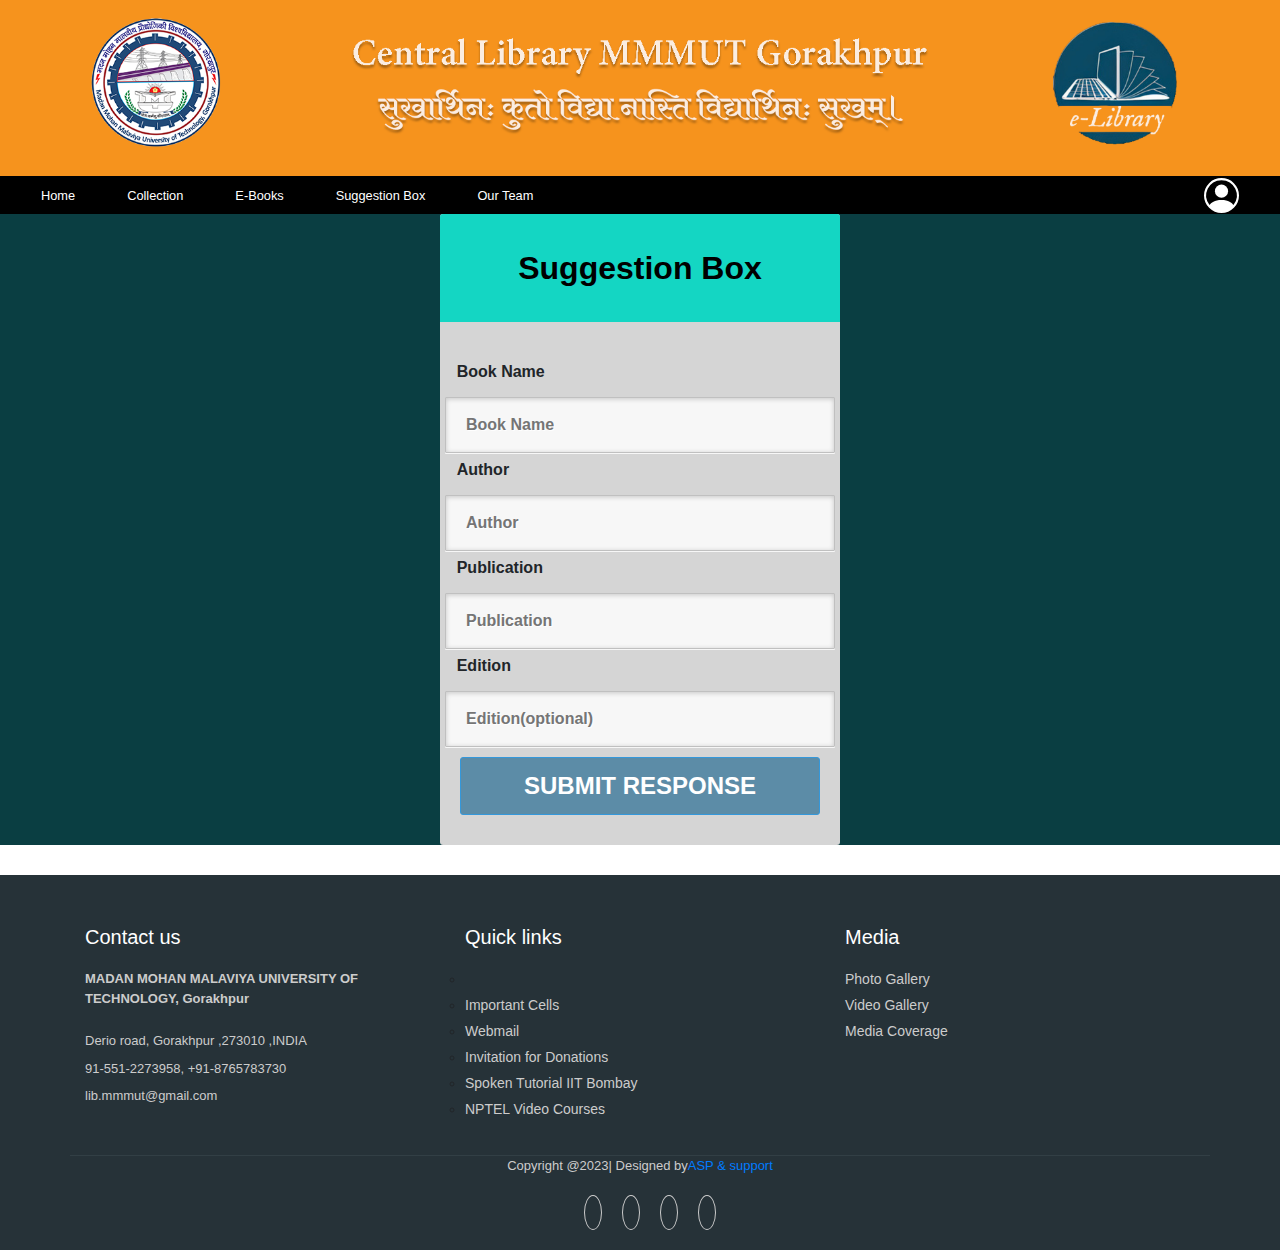
==== suggestion.html @ 541eeadf "RS" ====
<!DOCTYPE html>
<html lang="en">

<head>
    <meta charset="UTF-8">
    <meta http-equiv="X-UA-Compatible" content="IE=edge">
    <meta name="viewport" content="width=device-width, initial-scale=1.0">
    <title> RS Suggestion </title>
    <link rel="icon" type="image/png" href="logo.png"/>
    <link rel="stylesheet" href="https://stackpath.bootstrapcdn.com/bootstrap/4.3.1/css/bootstrap.min.css"
        integrity="sha384-ggOyR0iXCbMQv3Xipma34MD+dH/1fQ784/j6cY/iJTQUOhcWr7x9JvoRxT2MZw1T" crossorigin="anonymous">
    <link rel="stylesheet" href="suggestion.css">
    <link rel="stylesheet" href="index.css">
    <link rel="stylesheet" href="keyframes.css">


    <link href="maxcdn.bootstrapcdn.com/bootstrap/4.1.1/css/bootstrap.min.css" rel="stylesheet" id="bootstrap-css">
    <script src="maxcdn.bootstrapcdn.com/bootstrap/4.1.1/js/bootstrap.min.js"></script>
    <script src="cdnjs.cloudflare.com/ajax/libs/jquery/3.2.1/jquery.min.js"></script>
    <!------ Include the above in your HEAD tag ---------->

    <link rel="stylesheet" href="https://stackpath.bootstrapcdn.com/bootstrap/4.1.3/css/bootstrap.min.css"
        integrity="sha384-MCw98/SFnGE8fJT3GXwEOngsV7Zt27NXFoaoApmYm81iuXoPkFOJwJ8ERdknLPMO" crossorigin="anonymous">
    <link rel="stylesheet" href="https://use.fontawesome.com/releases/v5.2.0/css/all.css"
        integrity="sha384-hWVjflwFxL6sNzntih27bfxkr27PmbbK/iSvJ+a4+0owXq79v+lsFkW54bOGbiDQ" crossorigin="anonymous">

</head>

<body>
    <div class="head">
        
        <div id="up">
            <marquee class="markus" width="100%" scrollamount="6"  behavior="alternate"> Good morning User, Welcome to Ratnasagar !</marquee>
            <marquee class="markus" id="mark2" width="100%" scrollamount="3"  > Good morning User, Welcome to Ratnasagar !</marquee>
            <img src="header.png" alt="" width="100%" height="100%">
        </div>
       
        <nav class="navbar2 nav sticky-top bg-body-tertiary">
          
            <div class="navbar2 container-fluid">
                <button type="button" class="btn btn-info hb" onclick="window.location.href = 'index.html';">Home </button>
                <button type="button" class="btn btn-info hb" ><a href="https://pritish-tomar.github.io/collection/" target="_blank">Collection</a> </button>   
                             <button type="button" class="btn btn-info hb" onclick="window.location.href = 'www.mmmut.ac.in/Ebook';" >E-Books </button>
                <button type="button" class="btn btn-info hb" onclick="window.location.href = 'suggestion.html';">Suggestion Box</button>
                <button type="button" class="btn btn-info hb" onclick="window.location.href = 'team.html';">Our Team</button>
               <a href="form.html" id="pro"><img src="profile2.svg"width="100%" height="100%" alt=""></a>
             
              
              
              </nav>
                </div>
    
        <div class="suggestion-form">
            <div class="form">
                <div id="registration-form">
                    <div class='fieldset'>
                        <legend>Suggestion Box</legend>
                        <form action="#" method="post" data-validate="parsley">
                            <div class='row'>
                                <label for='Book Name'>Book Name</label>
                                <input type="text" placeholder="Book Name" name='Book Name' id='Book Name'
                                    data-required="true" data-error-message="Your First Name is required">
                            </div>
                            <div class='row'>
                                <label for="authorname">Author</label>
                                <input type="text" placeholder="Author" name='author' data-required="true"
                                    data-type="email" data-error-message="Your Author is required">
                            </div>
                            <div class='row'>
                                <label for="cemail">Publication</label>
                                <input type="text" placeholder="Publication" name='publication' data-required="true"
                                    data-error-message="Your Author must correspond">
                            </div>
                            <div class='row'>
                                <label for="authorname">Edition</label>
                                <input type="text" placeholder="Edition(optional)" name='author' data-required="false"
                                    data-type="email" data-error-message="Your Author is required">
                            </div>
                            <input type="submit" value="Submit response">
                        </form>
                    </div>
                </div>
            </div>
        </div>
        <footer class="footer">
            <div class="container bottom_border">
                <div class="row">
                    <div class=" col-sm-4 col-md col-sm-4  col-12 col">
                        <h5 class="headin5_amrc col_white_amrc pt2">Contact us</h5>
                        <!--headin5_amrc-->
                        <p class="mb10"><b> MADAN MOHAN MALAVIYA UNIVERSITY OF TECHNOLOGY, Gorakhpur </b></p>
                        <p><i class="fa fa-location-arrow"></i> Derio road, Gorakhpur ,273010 ,INDIA </p>
                        <p><i class="fa fa-phone"></i> 91-551-2273958, +91-8765783730 </p>
                        <p><i class="fa fa fa-envelope"></i> lib.mmmut@gmail.com </p>
          
          
                    </div>
          
          
                    <div class=" col-sm-4 col-md  col-6 col">
                        <h5 class="headin5_amrc col_white_amrc pt2">Quick links</h5>
                        <!--headin5_amrc-->
                        <ul class="footer_ul_amrc">
                            <ul>
                                        
                                <li class="hasdrop"><li class="hasdrop"><a href="http://www.mmmut.ac.in/ImportantCells">Important Cells</a></li>
                                <li><a href="https://portal.office.com/" target="_blank">Webmail</a></li>
                                <li class="hasdrop"><a href="http://www.mmmut.ac.in/PDF/Regulations_for_Endowment-24_6.pdf" target="_blank">Invitation for Donations</a></li>
                                <li class="hasdrop"><a href=" http://www.mmmut.ac.in/pdf/SpokenTutorial.pdf" target="_blank">Spoken Tutorial IIT Bombay</a></li>
                                <li class="hasdrop"><a href="#">NPTEL Video Courses</a></li>
                            </ul>
                        </ul>
                        <!--footer_ul_amrc ends here-->
                    </div>
          
          
                    <div class=" col-sm-4 col-md  col-6 col">
                        <h5 class="headin5_amrc col_white_amrc pt2">Media </h5>
                        <!--headin5_amrc-->
                        <ul class="footer_ul_amrc">
                            <li><a href="http://www.mmmut.ac.in/Photogallary1.aspx">Photo Gallery</a></li>
                            <li><a href="http://www.mmmut.ac.in/video_youtube.aspx">Video Gallery</a></li>
                            <li><a href="http://www.mmmut.ac.in/ViewMediaCoverage.aspx">Media Coverage</a></li>
                           
                        </ul>
                        <!--footer_ul_amrc ends here-->
                    </div>
          
          
          
                    <!--footer_ul2_amrc ends here-->
          
                </div>
            </div>
          
          
            <div class="container">
          
                <!--foote_bottom_ul_amrc ends here-->
                <p class="text-center">Copyright @2023| Designed by<a href="#" >ASP & support</a></p>
          
                <ul class="social_footer_ul">
                    <li><a href="http://wwwfacebook.com/mmmut.ac.in"><i class="fab fa-facebook-f"></i></a></li>
                    <li><a href="http://twitter.com/MmmutOfficial"><i class="fab fa-twitter"></i></a></li>
                    <li><a href="https://www.linkedin.com/school/madan-mohan-malaviya-university-of-technology"><i
                                class="fab fa-linkedin"></i></a></li>
                    <li><a href="http://youtbe.com/mmmut1"><i class="fab fa-youtube"></i></a></li>
          
                </ul>
                <!--social_footer_ul ends here-->
            </div>
          
            
          </footer>
        <script>function placeholderIsSupported() {
                test = document.createElement('input');
                return ('placeholder' in test);
            }

            $(document).ready(function () {
                placeholderSupport = placeholderIsSupported() ? 'placeholder' : 'no-placeholder';
                $('html').addClass(placeholderSupport);
            });</script>
</body>

</html>
---- suggestion.css ----
/* BTW alt-shift will pop a color picker 
  example color: followed  by alt shift will pop it
*/
/*
Hide the label if placeholder is supported
*/
*{
    margin: 0;
    padding: 0;
}
.suggestion-form{
    background: #0a3e42;
    margin-top: 0;
    min-width: auto;
    position: relative;
    bottom: 30px;
}


#registration-form {
      /* border: 1px solid red; */
    font-family:'Open Sans Condensed', sans-serif;
    width: 400px;
    min-width:250px;
    margin:  auto;
    position: relative;
  }
  
  #registration-form .fieldset {
    background-color:#d5d5d5;
  
    border-radius: 3px;
    
  }
  
   #registration-form legend {
    text-align: center;
    background: #14d6c3;
    width: 100%;
    padding: 30px 0;
    border-radius: 3px 3px 0 0;
    color: black;
    font-weight: 600;
  font-size:2em;
  }
  
  .fieldset form{
    /* border:1px solid #2f2f2f; */
    border-radius: 2px;
    margin:0 auto;
    display:block;
    width:100%;
    padding:30px 20px;
    box-sizing:border-box;
    border-radius:0 0 3px 3px;
  }
  .placeholder #registration-form label {
    display: none;
  }
   .no-placeholder #registration-form label{
  margin-left:5px;
    position:relative;
    display:block;
    color:grey;
    text-shadow:0 1px white;
    font-weight:bold;
  }
  /* all */
  ::-webkit-input-placeholder { text-shadow:1px 1px 1px white; font-weight:bold; }
  ::-moz-placeholder { text-shadow:0 1px 1px white; font-weight:bold; } /* firefox 19+ */
  :-ms-input-placeholder { text-shadow:0 1px 1px white; font-weight:bold; } /* ie */
  #registration-form input[type=text] {
    padding: 15px 20px;
    border-radius: 1px;
    margin:5px auto;
    background-color:#f7f7f7;
    border: 1px solid silver;
  
    -webkit-box-shadow: inset 0 1px 5px rgba(0,0,0,0.2);
    box-shadow: inset 0 1px 5px rgba(0,0,0,0.2), 0 1px rgba(255,255,255,.8);
    width: 100%;
  
    -webkit-box-sizing: border-box;
    -moz-box-sizing: border-box;
    -ms-box-sizing: border-box;
    box-sizing: border-box;
    -webkit-transition:background-color .5s ease;
  -moz-transition:background-color .5s ease;
  -o-transition:background-color .5s ease;
  -ms-transition:background-color .5s ease;
  transition:background-color .5s ease;
  }
  .no-placeholder #registration-form input[type=text] {
    padding: 10px 20px;
  }
  
  #registration-form input[type=text]:active, .placeholder #registration-form input[type=text]:focus {
    outline: none;
    border-color: silver;
    background-color:white;
  }
  
  #registration-form input[type=submit] {
    font-family:'Open Sans Condensed', sans-serif;
    text-transform:uppercase;
    outline:none;
    -webkit-box-sizing: border-box;
    -moz-box-sizing: border-box;
    -ms-box-sizing: border-box;
    box-sizing: border-box;
    width: 100%;
    background-color: #5C8CA7;
    padding: 10px;
    color: white;
    border: 1px solid #3498db;
    border-radius: 3px;
    font-size: 1.5em;
    font-weight: bold;
    margin-top: 5px;
    cursor: pointer;
    position:relative;
    top:0;
  }
  
  #registration-form input[type=submit]:hover {
    background-color: #2980b9;
  }
  
  #registration-form input[type=submit]:active {
  background:#5C8CA7;
  }
  label{
    font-weight: 600;
    align-self: center;
    padding-left: 3%;
  }
  
  
  .parsley-error-list{
  background-color:#C34343;
  padding: 5px 11px;
  margin: 0;
  list-style: none;
  border-radius: 0 0 3px 3px;
  margin-top:-5px;
    margin-bottom:5px;
    color:white;
    border:1px solid #870d0d;
    border-top:none;
      -webkit-box-sizing: border-box;
    -moz-box-sizing: border-box;
    box-sizing: border-box;
    position:relative;
    top:-1px;
    text-shadow:0px 1px 1px #460909;
      font-weight:700;
    font-size:12px;
  }
  .parsley-error{
    border-color:#870d0d!important;
    border-bottom:none;
  }
  #registration-form select{
    width:100%;
    padding:5px;
  }
  ::-moz-focus-inner {
    border: 0;
  }
---- index.css ----
*{
    padding: 0;
    margin: 0;
}

#body , #about ,.fea {
    max-width: 100vw;
    display: flex;
    flex-wrap: wrap;
    flex-direction: column;
    justify-content: center;
    align-items: center;
    
    
}
#body{
   background : #f4a1071c;
   /* border: 5px solid blue; */
   margin-bottom: 0;
   padding-top: 0;
}
.head{
  position:relative;  
  bottom: 30px;
 

   margin-top: 0;
    min-height: fit-content;
    background: #F7941D;
    /* border: 2px solid red; */
}


#up, #mid{
    display: flex;
    flex-wrap: wrap;
     flex-direction: row;
     margin-top: 0;
    /* justify-content: space-between; */
    /* align-items: center; */
     
    
    }
    
    .navbar2{
        background: hsl(0, 0%, 0%);
        height:38px;
        display: flex;
        flex-direction: row;
        align-items: center;
    }
    .nav{
        display: flex;
        flex-direction: column;
        justify-content: space-between;
        /* align-items: center; */
    }

    .markus{
        background: rgb(0, 0, 0);
        color: rgb(255, 255, 255);
        font-weight: 600;
    }
    #mark2{
        display: none;
    }
    .navbar2 .btn{
        background: #000000;
        color: white;
        font-weight: 500;
        margin: 0 12px 0 12px;
        border: 2px solid transparent;
        text-align: center;
        display: flex;
        justify-content: center;
        align-items: center;

    }
    .navbar2 .btn:hover{
        background: #ffffff;
        text-decoration: none;
        color: rgb(0, 0, 0);
    }
    .hb a:hover{
        background: #ffffff;
        text-decoration: none;
        color: rgb(0, 0, 0);
    }
    button :hover  a, .btn-info{
        background: #ffffff;
        text-decoration: none;
        color: rgb(0, 0, 0);
    }
    .navbar2 .hb{
        font-size: 0.8em;
        height: 2.5em;
        
    }
     .hb a{
        text-decoration: none;
        color: white;
        
    }
    
    #mid{
        padding: 0px 5px 10px 5px ;
           /* background : #f4a1071c; */

    }
    #mid1,.mid1{
        display: block;
        
        width: 100%;
        height: 350px;
    }
    /* .mid2{
        display: block;
        width: 450px;
        margin-left:20px;
        margin-right:20px;

    } */
    .heading1{
        margin-top: 20px;
        color: #985b10;
          /* text-align: center; */
    }
    #about p{
        text-align: justify;
        margin: 0PX 15PX 0PX 15PX;
       

    }
    #about{
        background: #f6b8568f;

    }
    .center80{ 
        display: flex;
        flex-direction: column;
        justify-self: center;
        border: 8px solid #F7941D;
        border-radius: 12px;
        width: 90%;
        
    }
    .fea{
        width: 60vw;
        justify-content: center;
        justify-self: center;
    }
    

    .fea table{
        border: 8px solid #6d104eee;
border-radius: 8px;
    }
    table tbody #num{
        background: #F7941D;
        color: white;

    }
    .tab tr .td1{
        background: #001aff7c;
        color: white;
    }
    .tab tr .td2{
        background: #1df77fa8;
        color: black;
    }


    /* ............. */
    footer{
        background: #000;
    }
    .col_white_amrc { color:#FFF;}
footer { width:100%; background-color:#263238; min-height:250px; padding:10px 0px 25px 0px ;}
.pt2 { padding-top:40px ; margin-bottom:20px ;}
footer p { font-size:13px; color:#CCC; padding-bottom:0px; margin-bottom:8px;}
.mb10 { padding-bottom:15px ;}
.footer_ul_amrc { margin:0px ; list-style-type:none ; font-size:14px; padding:0px 0px 10px 0px ; }
.footer_ul_amrc li {padding:0px 0px 5px 0px;}
.footer_ul_amrc li a{ color:#CCC;}
.footer_ul_amrc li a:hover{ color:#fff; text-decoration:none;}
.fleft { float:left;}
.padding-right { padding-right:10px; }

.footer_ul2_amrc {margin:0px; list-style-type:none; padding:0px;}
.footer_ul2_amrc li p { display:table; }
.footer_ul2_amrc li a:hover { text-decoration:none;}
.footer_ul2_amrc li i { margin-top:5px;}

.bottom_border { border-bottom:1px solid #323f45; padding-bottom:20px;}
.foote_bottom_ul_amrc {
	list-style-type:none;
	padding:0px;
	display:table;
	margin-top: 10px;
	margin-right: auto;
	margin-bottom: 10px;
	margin-left: auto;
}
.foote_bottom_ul_amrc li { display:inline;}
.foote_bottom_ul_amrc li a { color:#999; margin:0 12px;}

.social_footer_ul { display:table; margin:15px auto 0 auto; list-style-type:none;  }
.social_footer_ul li { padding-left:20px; padding-top:10px; float:left; }
.social_footer_ul li a { color:#CCC; border:1px solid #CCC; padding:8px;border-radius:50%;}
.social_footer_ul li i {  width:20px; height:20px; text-align:center;}



#splash{
    padding-top: 0;
}
 .navbar2 #pro{
position: absolute;
border-radius: 20px;
right: 30px;
height:35px;
width: 57px;
}
---- keyframes.css ----
@media screen and (min-width:440px) and (max-width: 800px) {
    .navbar2 .hb{
        font-size: 0.7em;
        height: 30px;
        
    }

    #mid1,.mid1{
        display: block;
        
        width: auto;

        height: 350px;
    }
    #mid{
        display: flex;
        justify-content: center;
    }
   .mid2{
    width: 80%;

   }
   .markus{
    display: none;

   }
   #mark2{
    display: block;
   }
  }


  @media screen and (max-width:440px){

    .navbar2 .hb{
        
        font-size: 0.6em;
        height: 25px;
        padding-top: 5px;
         
    }
    nav #drop{
        display:block;
    }
    
    #mid1,.mid1{
        display: block;
        
        width: auto;

        height: 200px;
    }
    #mid{
        display: flex;
        justify-content: center;
    }
   .mid2{
    width: 80%;
    font-size: 0.9em;

   }
   .fea{
    width: 95vw;
    justify-content: center;
    justify-self: center;
}


.markus{
    display: none;

   }
   #mark2{
    display: block;
   }
  }

  @media screen and (max-width:650px){
    nav .navbar2  .btn{
        /* display:none; */
       margin-left: 0;
       margin-right: 0;
       padding: 7px;
       font-size: 9px;
    }
  .navbar2{
        height: 30px;
    }
  .navbar2 button{
        height: 30px;
    }
    #pro{
        width: 20px;
        height: 20px;
    }
    #pro img{
        position: absolute;
     top: 5px;
     right: 8px;
        width: 25px;
        height: 25px;
    }

  }
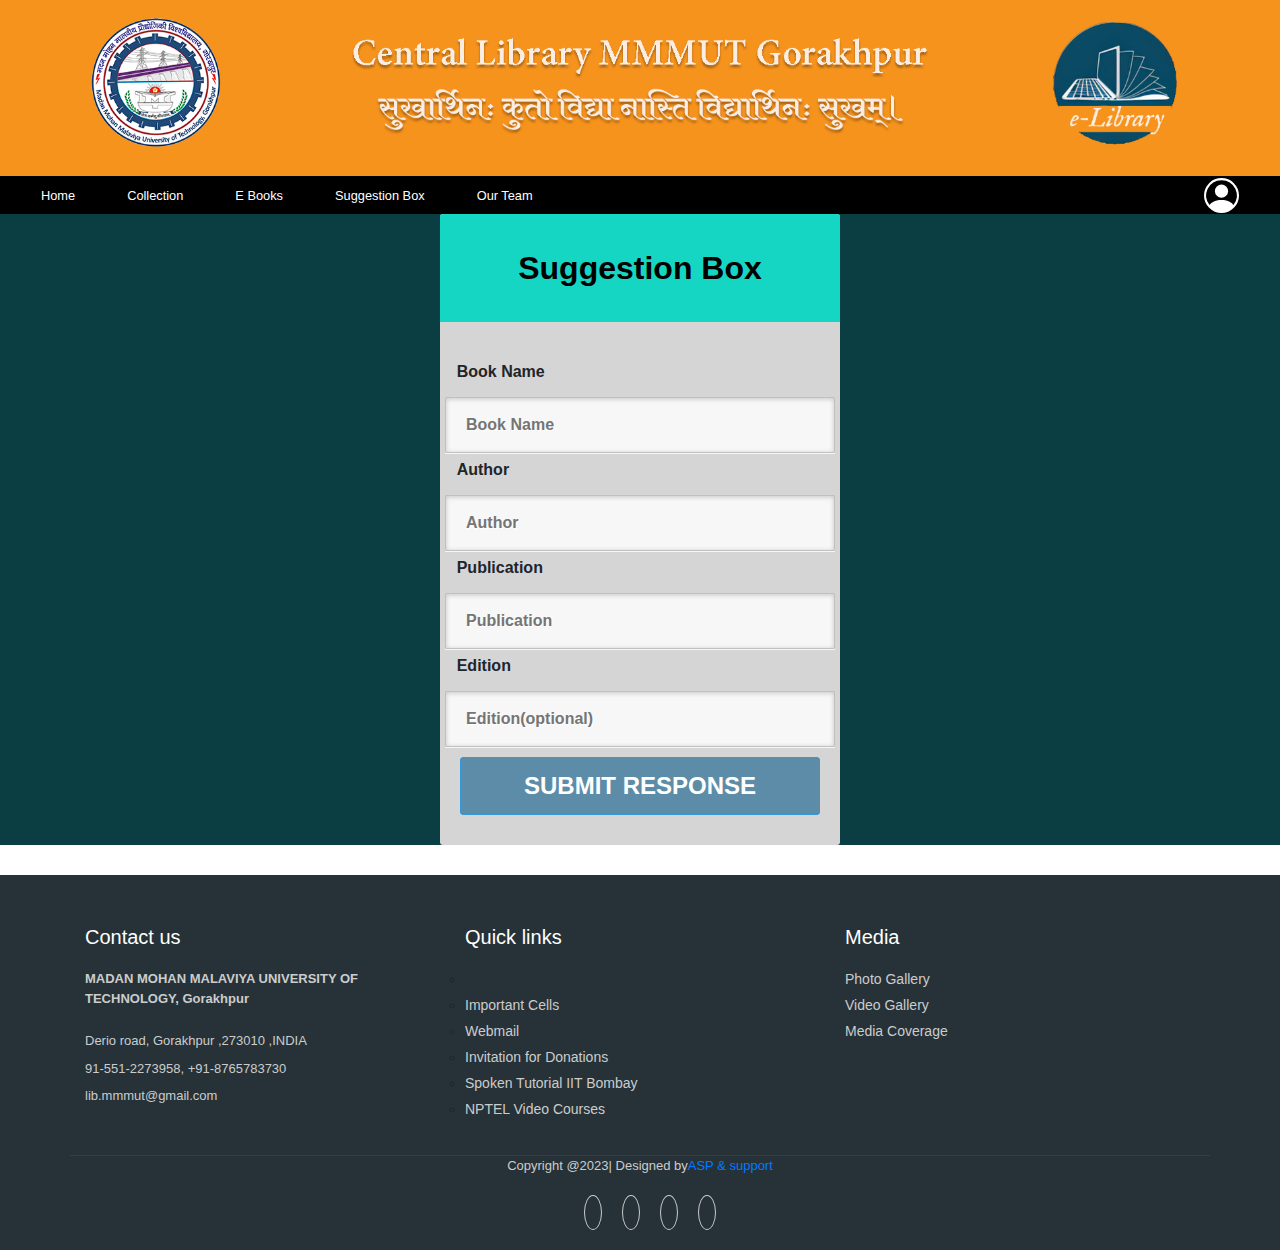
==== commit 7838b86e: "Update suggestion.html" ====
--- a/suggestion.html
+++ b/suggestion.html
@@ -40,7 +40,7 @@
             <div class="navbar2 container-fluid">
                 <button type="button" class="btn btn-info hb" onclick="window.location.href = 'index.html';">Home </button>
                 <button type="button" class="btn btn-info hb" ><a href="https://pritish-tomar.github.io/collection/" target="_blank">Collection</a> </button>   
-                             <button type="button" class="btn btn-info hb" onclick="window.location.href = 'www.mmmut.ac.in/Ebook';" >E-Books </button>
+                           <button type="button" class="btn btn-info hb" ><a href="http://www.mmmut.ac.in/Ebook" target="_blank">E Books</a> </button>
                 <button type="button" class="btn btn-info hb" onclick="window.location.href = 'suggestion.html';">Suggestion Box</button>
                 <button type="button" class="btn btn-info hb" onclick="window.location.href = 'team.html';">Our Team</button>
                <a href="form.html" id="pro"><img src="profile2.svg"width="100%" height="100%" alt=""></a>
@@ -163,4 +163,4 @@
             });</script>
 </body>
 
-</html>+</html>
